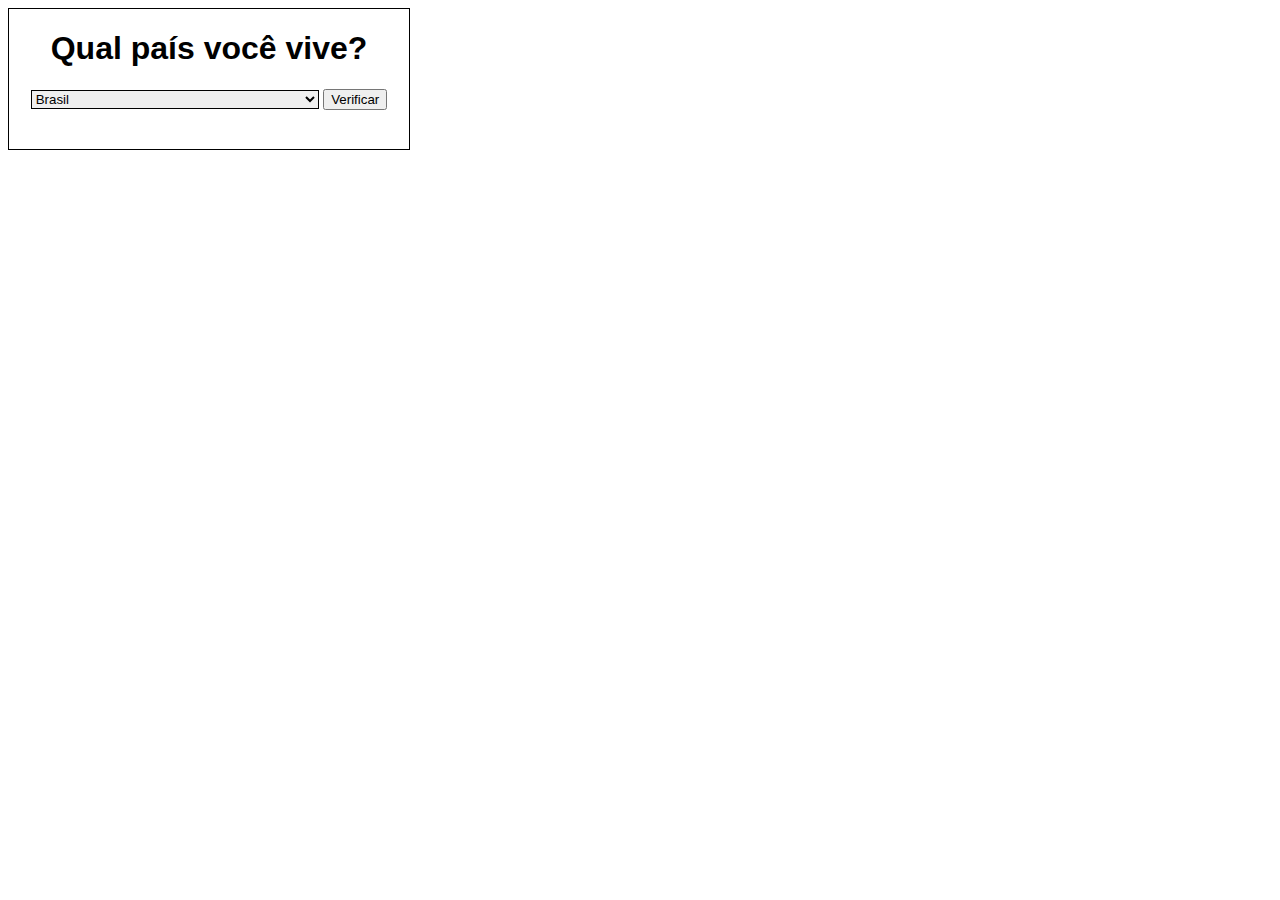
==== aula11/ex009.html @ 399f1922 "exercicios feitos" ====
<!DOCTYPE html>
<html lang="pt-br">
  <head>
    <meta charset="UTF-8" />
    <meta name="viewport" content="width=device-width, initial-scale=1.0" />
    <title>Imigração</title>
    <link rel="stylesheet" href="style.css" />
  </head>
  <body>
    <h1>Qual país você vive?</h1>
    <div class="paises">
      <select name="" id="contry">
        <option value="Brasil" selected="selected">Brasil</option>
        <option value="Afeganistão">Afeganistão</option>
        <option value="África do Sul">África do Sul</option>
        <option value="Albânia">Albânia</option>
        <option value="Alemanha">Alemanha</option>
        <option value="Andorra">Andorra</option>
        <option value="Angola">Angola</option>
        <option value="Anguilla">Anguilla</option>
        <option value="Antilhas Holandesas">Antilhas Holandesas</option>
        <option value="Antárctida">Antárctida</option>
        <option value="Antígua e Barbuda">Antígua e Barbuda</option>
        <option value="Argentina">Argentina</option>
        <option value="Argélia">Argélia</option>
        <option value="Armênia">Armênia</option>
        <option value="Aruba">Aruba</option>
        <option value="Arábia Saudita">Arábia Saudita</option>
        <option value="Austrália">Austrália</option>
        <option value="Áustria">Áustria</option>
        <option value="Azerbaijão">Azerbaijão</option>
        <option value="Bahamas">Bahamas</option>
        <option value="Bahrein">Bahrein</option>
        <option value="Bangladesh">Bangladesh</option>
        <option value="Barbados">Barbados</option>
        <option value="Belize">Belize</option>
        <option value="Benim">Benim</option>
        <option value="Bermudas">Bermudas</option>
        <option value="Bielorrússia">Bielorrússia</option>
        <option value="Bolívia">Bolívia</option>
        <option value="Botswana">Botswana</option>
        <option value="Brunei">Brunei</option>
        <option value="Bulgária">Bulgária</option>
        <option value="Burkina Faso">Burkina Faso</option>
        <option value="Burundi">Burundi</option>
        <option value="Butão">Butão</option>
        <option value="Bélgica">Bélgica</option>
        <option value="Bósnia e Herzegovina">Bósnia e Herzegovina</option>
        <option value="Cabo Verde">Cabo Verde</option>
        <option value="Camarões">Camarões</option>
        <option value="Camboja">Camboja</option>
        <option value="Canadá">Canadá</option>
        <option value="Catar">Catar</option>
        <option value="Cazaquistão">Cazaquistão</option>
        <option value="Chade">Chade</option>
        <option value="Chile">Chile</option>
        <option value="China">China</option>
        <option value="Chipre">Chipre</option>
        <option value="Colômbia">Colômbia</option>
        <option value="Comores">Comores</option>
        <option value="Coreia do Norte">Coreia do Norte</option>
        <option value="Coreia do Sul">Coreia do Sul</option>
        <option value="Costa do Marfim">Costa do Marfim</option>
        <option value="Costa Rica">Costa Rica</option>
        <option value="Croácia">Croácia</option>
        <option value="Cuba">Cuba</option>
        <option value="Dinamarca">Dinamarca</option>
        <option value="Djibouti">Djibouti</option>
        <option value="Dominica">Dominica</option>
        <option value="Egito">Egito</option>
        <option value="El Salvador">El Salvador</option>
        <option value="Emirados Árabes Unidos">Emirados Árabes Unidos</option>
        <option value="Equador">Equador</option>
        <option value="Eritreia">Eritreia</option>
        <option value="Escócia">Escócia</option>
        <option value="Eslováquia">Eslováquia</option>
        <option value="Eslovênia">Eslovênia</option>
        <option value="Espanha">Espanha</option>
        <option value="Estados Federados da Micronésia">
          Estados Federados da Micronésia
        </option>
        <option value="Estados Unidos">Estados Unidos</option>
        <option value="Estônia">Estônia</option>
        <option value="Etiópia">Etiópia</option>
        <option value="Fiji">Fiji</option>
        <option value="Filipinas">Filipinas</option>
        <option value="Finlândia">Finlândia</option>
        <option value="França">França</option>
        <option value="Gabão">Gabão</option>
        <option value="Gana">Gana</option>
        <option value="Geórgia">Geórgia</option>
        <option value="Gibraltar">Gibraltar</option>
        <option value="Granada">Granada</option>
        <option value="Gronelândia">Gronelândia</option>
        <option value="Grécia">Grécia</option>
        <option value="Guadalupe">Guadalupe</option>
        <option value="Guam">Guam</option>
        <option value="Guatemala">Guatemala</option>
        <option value="Guernesei">Guernesei</option>
        <option value="Guiana">Guiana</option>
        <option value="Guiana Francesa">Guiana Francesa</option>
        <option value="Guiné">Guiné</option>
        <option value="Guiné Equatorial">Guiné Equatorial</option>
        <option value="Guiné-Bissau">Guiné-Bissau</option>
        <option value="Gâmbia">Gâmbia</option>
        <option value="Haiti">Haiti</option>
        <option value="Honduras">Honduras</option>
        <option value="Hong Kong">Hong Kong</option>
        <option value="Hungria">Hungria</option>
        <option value="Ilha Bouvet">Ilha Bouvet</option>
        <option value="Ilha de Man">Ilha de Man</option>
        <option value="Ilha do Natal">Ilha do Natal</option>
        <option value="Ilha Heard e Ilhas McDonald">
          Ilha Heard e Ilhas McDonald
        </option>
        <option value="Ilha Norfolk">Ilha Norfolk</option>
        <option value="Ilhas Cayman">Ilhas Cayman</option>
        <option value="Ilhas Cocos (Keeling)">Ilhas Cocos (Keeling)</option>
        <option value="Ilhas Cook">Ilhas Cook</option>
        <option value="Ilhas Feroé">Ilhas Feroé</option>
        <option value="Ilhas Geórgia do Sul e Sandwich do Sul">
          Ilhas Geórgia do Sul e Sandwich do Sul
        </option>
        <option value="Ilhas Malvinas">Ilhas Malvinas</option>
        <option value="Ilhas Marshall">Ilhas Marshall</option>
        <option value="Ilhas Menores Distantes dos Estados Unidos">
          Ilhas Menores Distantes dos Estados Unidos
        </option>
        <option value="Ilhas Salomão">Ilhas Salomão</option>
        <option value="Ilhas Virgens Americanas">
          Ilhas Virgens Americanas
        </option>
        <option value="Ilhas Virgens Britânicas">
          Ilhas Virgens Britânicas
        </option>
        <option value="Ilhas Åland">Ilhas Åland</option>
        <option value="Indonésia">Indonésia</option>
        <option value="Inglaterra">Inglaterra</option>
        <option value="Índia">Índia</option>
        <option value="Iraque">Iraque</option>
        <option value="Irlanda do Norte">Irlanda do Norte</option>
        <option value="Irlanda">Irlanda</option>
        <option value="Irã">Irã</option>
        <option value="Islândia">Islândia</option>
        <option value="Israel">Israel</option>
        <option value="Itália">Itália</option>
        <option value="Iêmen">Iêmen</option>
        <option value="Jamaica">Jamaica</option>
        <option value="Japão">Japão</option>
        <option value="Jersey">Jersey</option>
        <option value="Jordânia">Jordânia</option>
        <option value="Kiribati">Kiribati</option>
        <option value="Kuwait">Kuwait</option>
        <option value="Laos">Laos</option>
        <option value="Lesoto">Lesoto</option>
        <option value="Letônia">Letônia</option>
        <option value="Libéria">Libéria</option>
        <option value="Liechtenstein">Liechtenstein</option>
        <option value="Lituânia">Lituânia</option>
        <option value="Luxemburgo">Luxemburgo</option>
        <option value="Líbano">Líbano</option>
        <option value="Líbia">Líbia</option>
        <option value="Macau">Macau</option>
        <option value="Macedônia">Macedônia</option>
        <option value="Madagáscar">Madagáscar</option>
        <option value="Malawi">Malawi</option>
        <option value="Maldivas">Maldivas</option>
        <option value="Mali">Mali</option>
        <option value="Malta">Malta</option>
        <option value="Malásia">Malásia</option>
        <option value="Marianas Setentrionais">Marianas Setentrionais</option>
        <option value="Marrocos">Marrocos</option>
        <option value="Martinica">Martinica</option>
        <option value="Mauritânia">Mauritânia</option>
        <option value="Maurícia">Maurícia</option>
        <option value="Mayotte">Mayotte</option>
        <option value="Moldávia">Moldávia</option>
        <option value="Mongólia">Mongólia</option>
        <option value="Montenegro">Montenegro</option>
        <option value="Montserrat">Montserrat</option>
        <option value="Moçambique">Moçambique</option>
        <option value="Myanmar">Myanmar</option>
        <option value="México">México</option>
        <option value="Mônaco">Mônaco</option>
        <option value="Namíbia">Namíbia</option>
        <option value="Nauru">Nauru</option>
        <option value="Nepal">Nepal</option>
        <option value="Nicarágua">Nicarágua</option>
        <option value="Nigéria">Nigéria</option>
        <option value="Niue">Niue</option>
        <option value="Noruega">Noruega</option>
        <option value="Nova Caledônia">Nova Caledônia</option>
        <option value="Nova Zelândia">Nova Zelândia</option>
        <option value="Níger">Níger</option>
        <option value="Omã">Omã</option>
        <option value="Palau">Palau</option>
        <option value="Palestina">Palestina</option>
        <option value="Panamá">Panamá</option>
        <option value="Papua-Nova Guiné">Papua-Nova Guiné</option>
        <option value="Paquistão">Paquistão</option>
        <option value="Paraguai">Paraguai</option>
        <option value="País de Gales">País de Gales</option>
        <option value="Países Baixos">Países Baixos</option>
        <option value="Peru">Peru</option>
        <option value="Pitcairn">Pitcairn</option>
        <option value="Polinésia Francesa">Polinésia Francesa</option>
        <option value="Polônia">Polônia</option>
        <option value="Porto Rico">Porto Rico</option>
        <option value="Portugal">Portugal</option>
        <option value="Quirguistão">Quirguistão</option>
        <option value="Quênia">Quênia</option>
        <option value="Reino Unido">Reino Unido</option>
        <option value="República Centro-Africana">
          República Centro-Africana
        </option>
        <option value="República Checa">República Checa</option>
        <option value="República Democrática do Congo">
          República Democrática do Congo
        </option>
        <option value="República do Congo">República do Congo</option>
        <option value="República Dominicana">República Dominicana</option>
        <option value="Reunião">Reunião</option>
        <option value="Romênia">Romênia</option>
        <option value="Ruanda">Ruanda</option>
        <option value="Rússia">Rússia</option>
        <option value="Saara Ocidental">Saara Ocidental</option>
        <option value="Saint Martin">Saint Martin</option>
        <option value="Saint-Barthélemy">Saint-Barthélemy</option>
        <option value="Saint-Pierre e Miquelon">Saint-Pierre e Miquelon</option>
        <option value="Samoa Americana">Samoa Americana</option>
        <option value="Samoa">Samoa</option>
        <option value="Santa Helena, Ascensão e Tristão da Cunha">
          Santa Helena, Ascensão e Tristão da Cunha
        </option>
        <option value="Santa Lúcia">Santa Lúcia</option>
        <option value="Senegal">Senegal</option>
        <option value="Serra Leoa">Serra Leoa</option>
        <option value="Seychelles">Seychelles</option>
        <option value="Singapura">Singapura</option>
        <option value="Somália">Somália</option>
        <option value="Sri Lanka">Sri Lanka</option>
        <option value="Suazilândia">Suazilândia</option>
        <option value="Sudão">Sudão</option>
        <option value="Suriname">Suriname</option>
        <option value="Suécia">Suécia</option>
        <option value="Suíça">Suíça</option>
        <option value="Svalbard e Jan Mayen">Svalbard e Jan Mayen</option>
        <option value="São Cristóvão e Nevis">São Cristóvão e Nevis</option>
        <option value="São Marino">São Marino</option>
        <option value="São Tomé e Príncipe">São Tomé e Príncipe</option>
        <option value="São Vicente e Granadinas">
          São Vicente e Granadinas
        </option>
        <option value="Sérvia">Sérvia</option>
        <option value="Síria">Síria</option>
        <option value="Tadjiquistão">Tadjiquistão</option>
        <option value="Tailândia">Tailândia</option>
        <option value="Taiwan">Taiwan</option>
        <option value="Tanzânia">Tanzânia</option>
        <option value="Terras Austrais e Antárticas Francesas">
          Terras Austrais e Antárticas Francesas
        </option>
        <option value="Território Britânico do Oceano Índico">
          Território Britânico do Oceano Índico
        </option>
        <option value="Timor-Leste">Timor-Leste</option>
        <option value="Togo">Togo</option>
        <option value="Tonga">Tonga</option>
        <option value="Toquelau">Toquelau</option>
        <option value="Trinidad e Tobago">Trinidad e Tobago</option>
        <option value="Tunísia">Tunísia</option>
        <option value="Turcas e Caicos">Turcas e Caicos</option>
        <option value="Turquemenistão">Turquemenistão</option>
        <option value="Turquia">Turquia</option>
        <option value="Tuvalu">Tuvalu</option>
        <option value="Ucrânia">Ucrânia</option>
        <option value="Uganda">Uganda</option>
        <option value="Uruguai">Uruguai</option>
        <option value="Uzbequistão">Uzbequistão</option>
        <option value="Vanuatu">Vanuatu</option>
        <option value="Vaticano">Vaticano</option>
        <option value="Venezuela">Venezuela</option>
        <option value="Vietname">Vietname</option>
        <option value="Wallis e Futuna">Wallis e Futuna</option>
        <option value="Zimbabwe">Zimbabwe</option>
        <option value="Zâmbia">Zâmbia</option>
      </select>
      <input type="button" value="Verificar" onclick="identificar()" />
    </div>

    <div id="res"></div>

    <script src="ex009.js"></script>
  </body>
</html>
---- aula11/style.css ----
body {
    font: normal 12pt Arial;
    border: 1px solid black;
    width: 400px;
    height: 140px;
    text-align: center;
}

#contry {
    border: 1px solid black;
}

#res {
    padding-top: 10px;
}
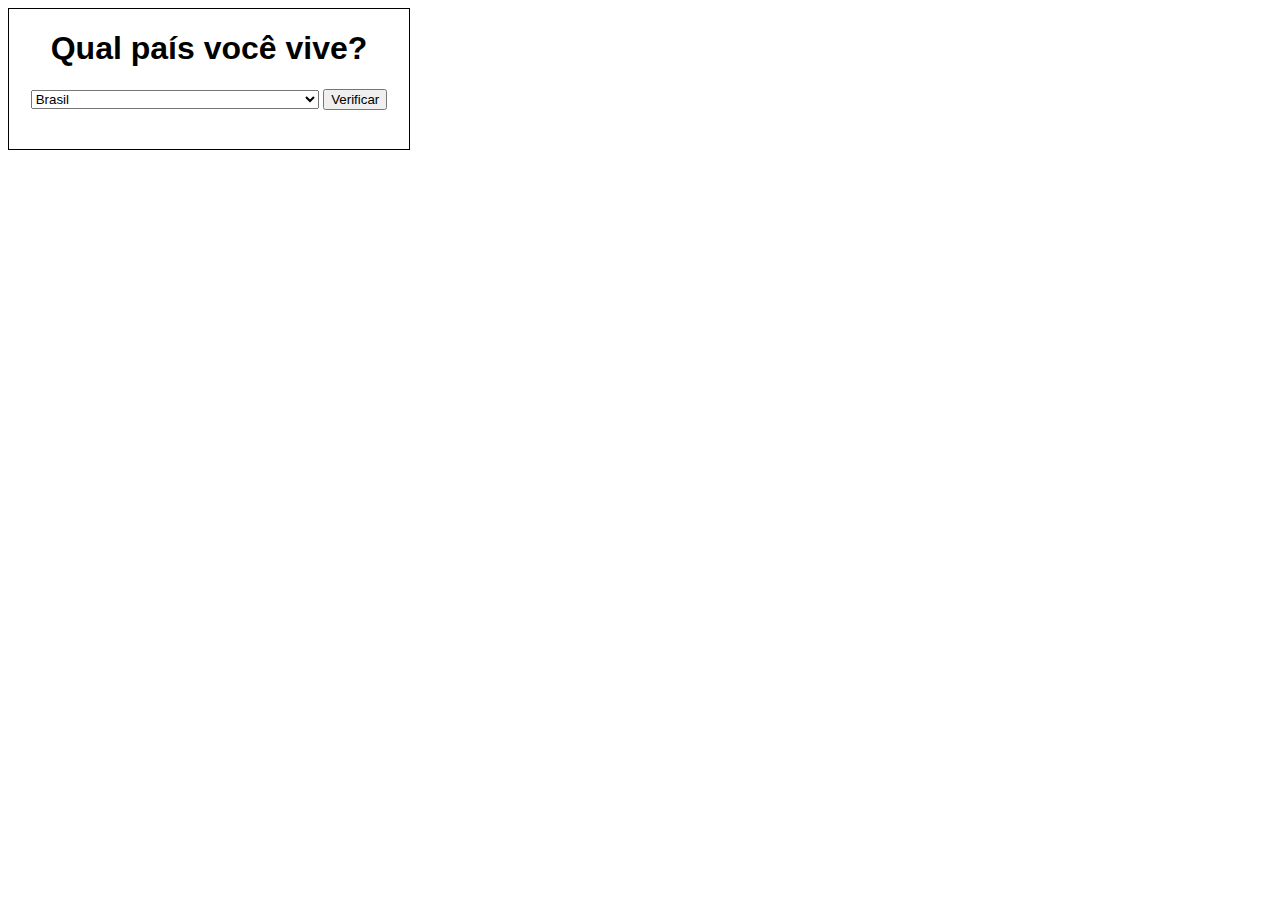
==== commit 40dfcb00: "funçoes feitas" ====
--- a/aula11/ex009.html
+++ b/aula11/ex009.html
@@ -9,7 +9,7 @@
   <body>
     <h1>Qual país você vive?</h1>
     <div class="paises">
-      <select name="" id="contry">
+      <select name="" id="country">
         <option value="Brasil" selected="selected">Brasil</option>
         <option value="Afeganistão">Afeganistão</option>
         <option value="África do Sul">África do Sul</option>
